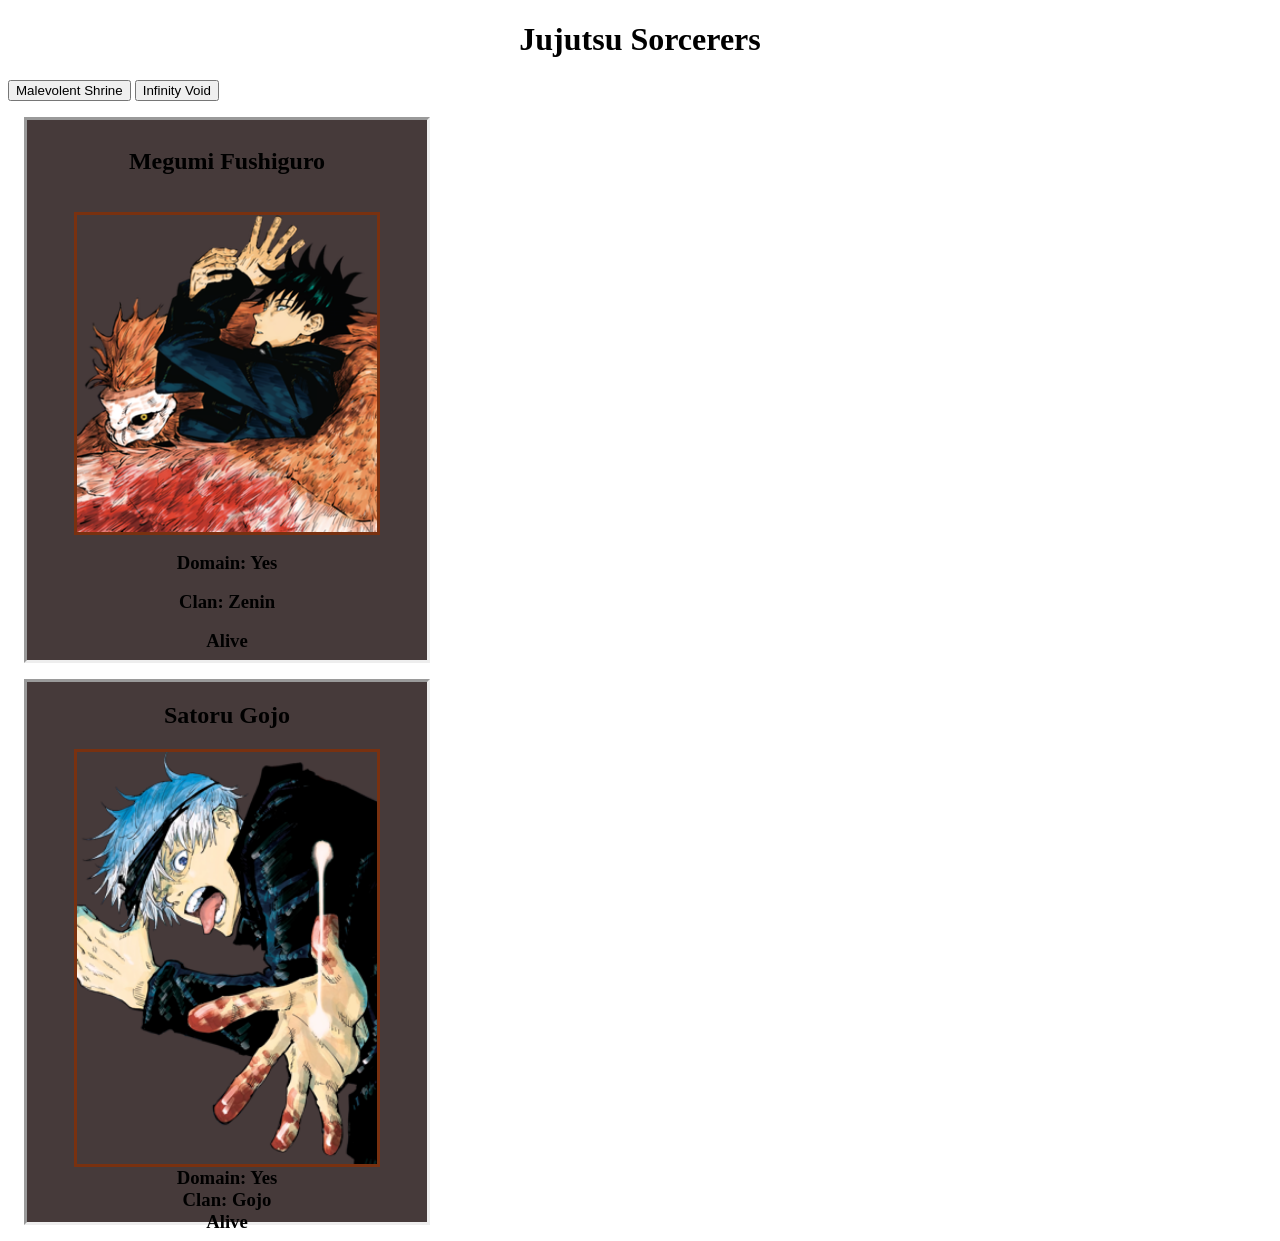
==== vite-project/index.html @ 3950d739 "Background" ====
<!DOCTYPE html>
<html lang="en">
  <head>
    <meta charset="UTF-8" />
    <link rel="icon" type="image/svg+xml" href="/vite.svg" />
    <link rel="stylesheet" href="./css/style.css" />
    <meta name="viewport" content="width=device-width, initial-scale=1.0" />
    <title>Vite App</title>
  </head>
  <body class="dark">
    <h1 class="title">Jujutsu Sorcerers</h1>
    <button id="Sukuna">Malevolent Shrine</button>
    <button id="Gojo">Infinity Void</button>
    <div id="container">
      <div class="card" id="card">
        <h2 class="Sorcerers">Megumi Fushiguro</h2>
        <img
          class="image"
          src="./public/Megumi_Fushiguro.png"
          alt="Megumi Fushiguro with Nuo"
        />
        <h3 class="descriptions" id="domain">Domain: Yes</h3>
        <h3 class="descriptions" id="clan">Clan: Zenin</h3>
        <h3 class="descriptions" id="status">Alive</h3>
      </div>
      <div class="card" id="card">
        <h2 class="Sorcerers">Satoru Gojo</h2>
        <img
          class="image"
          src="./public/Satoru_Gojo.png"
          alt="Satoru Gojo revealing eyes"
        />
        <h3 class="descriptions" id="domain">Domain: Yes</h3>
        <h3 class="descriptions" id="clan">Clan: Gojo</h3>
        <h3 class="descriptions" id="status">Alive</h3>
      </div>
    </div>
    <script src="./js/main.js"></script>
  </body>
</html>
---- vite-project/css/style.css ----
@import url(variables.css);
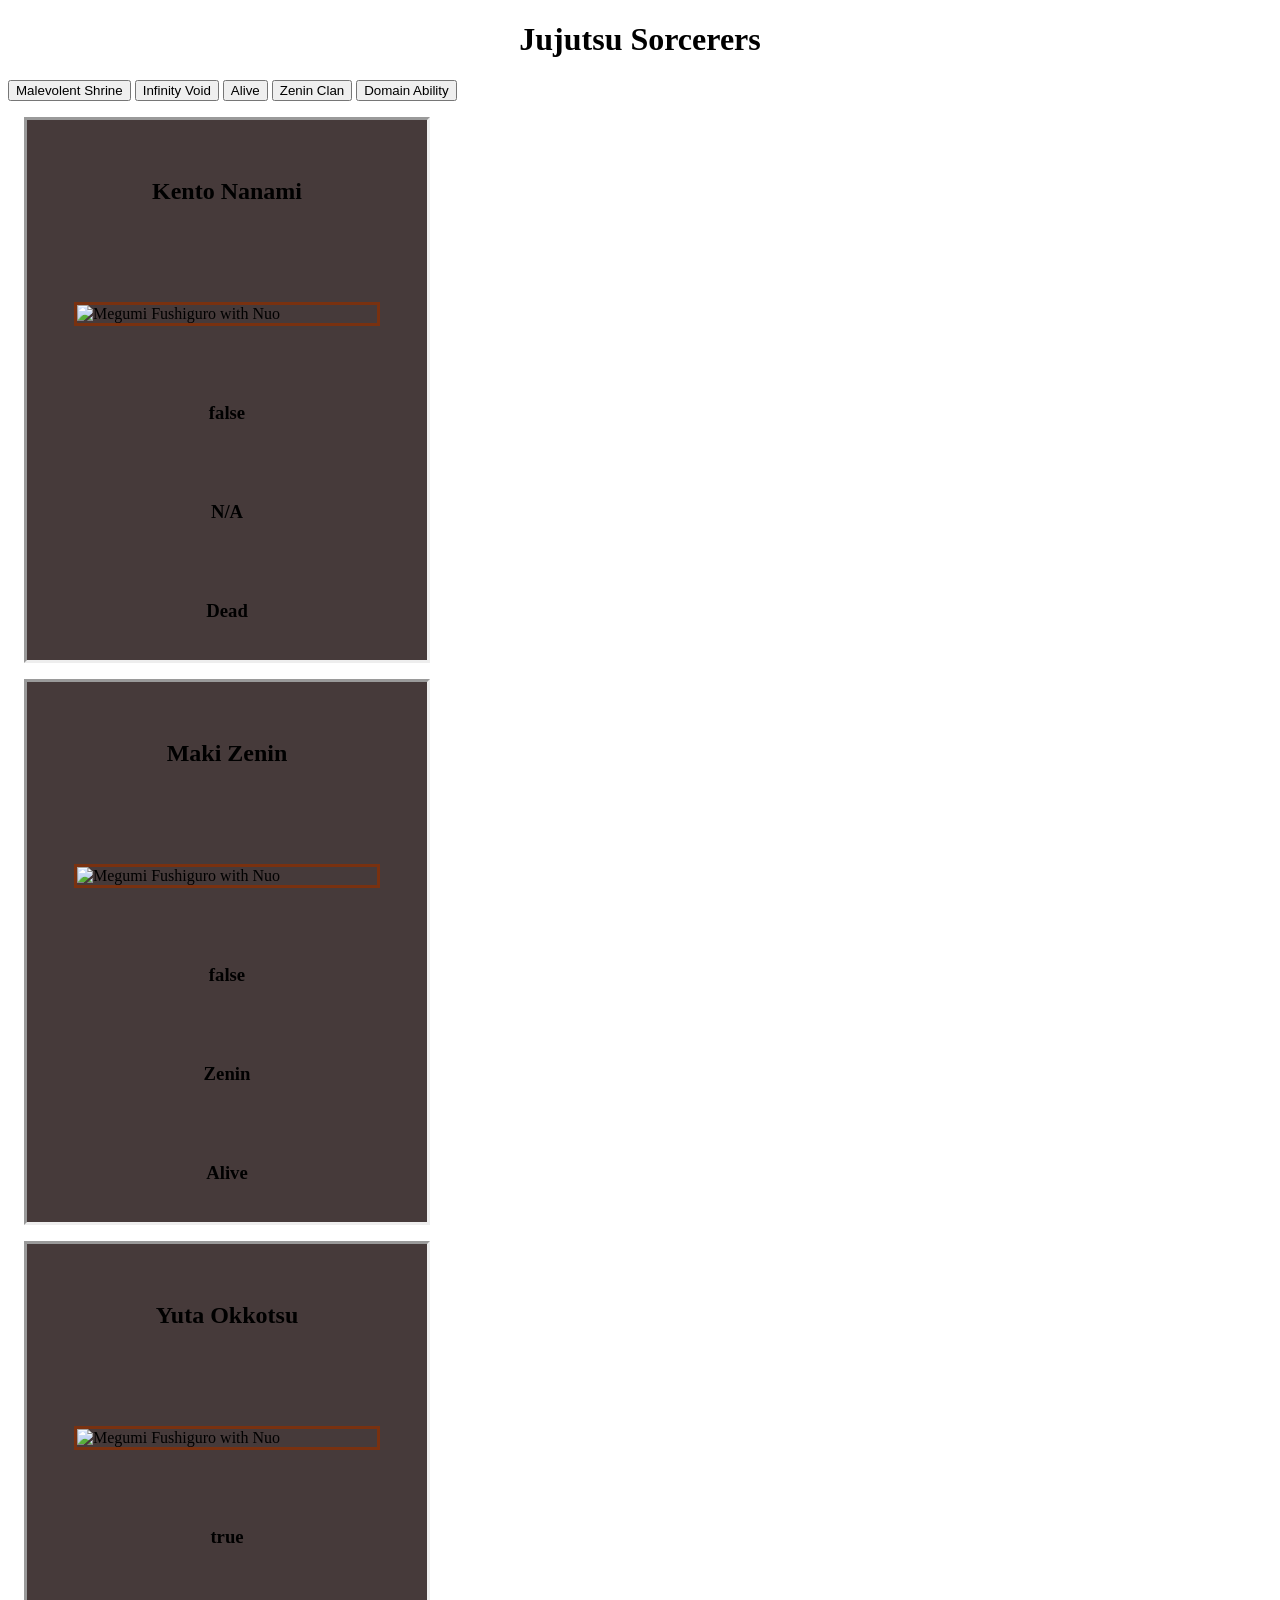
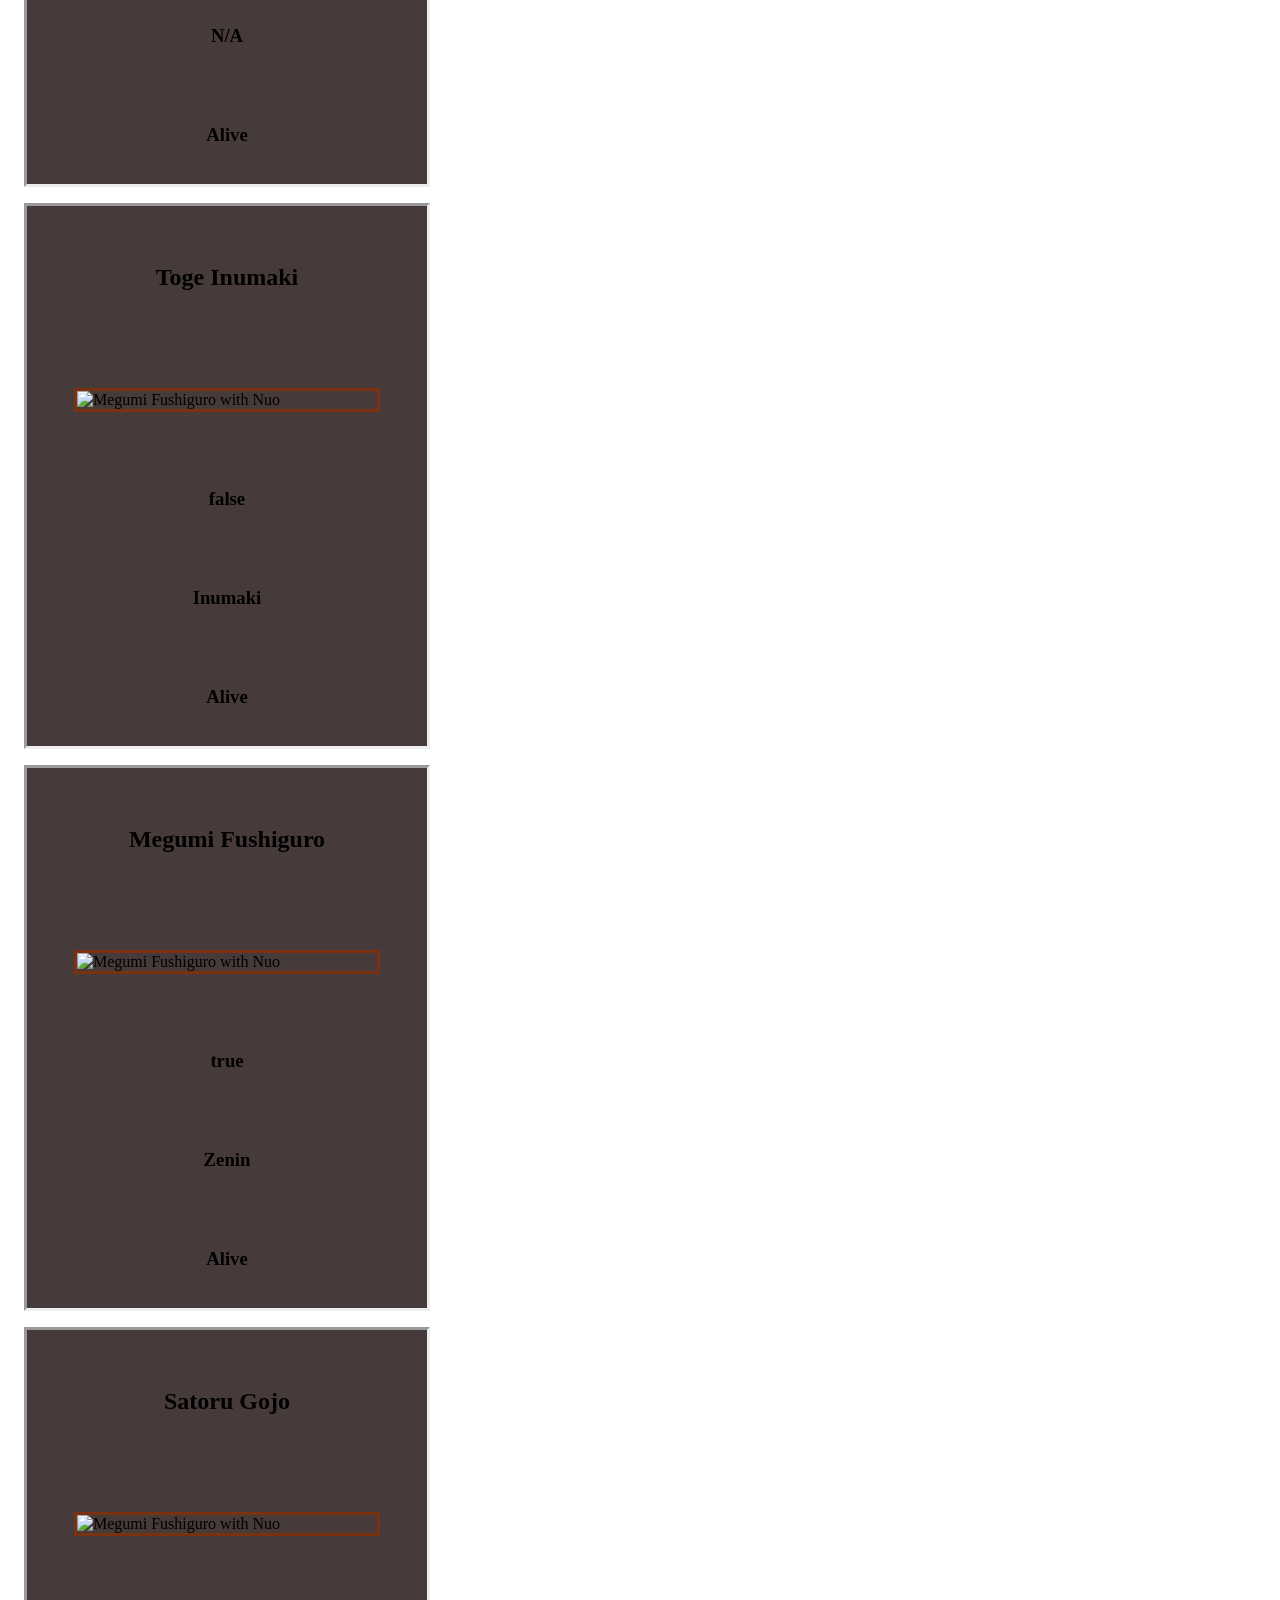
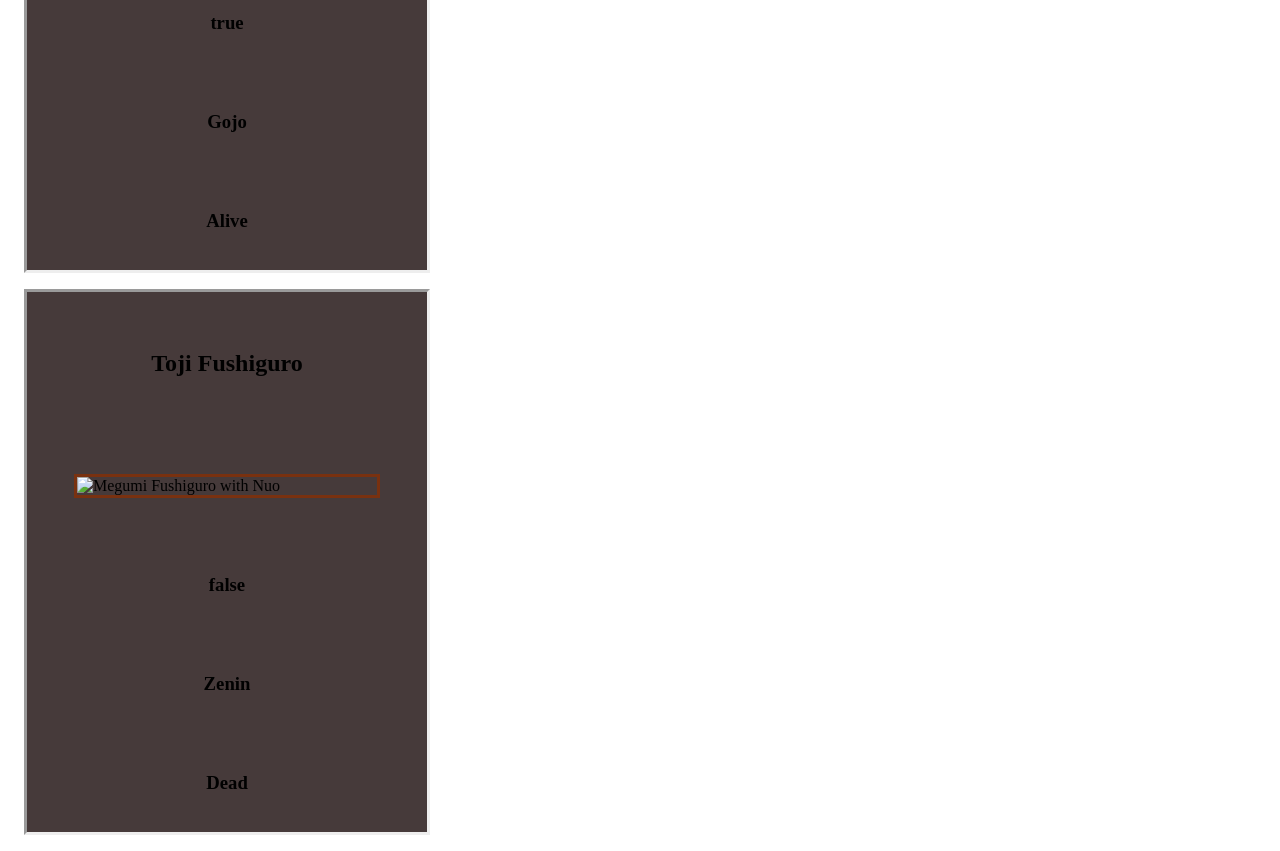
==== commit bca93661: "New Stuff" ====
--- a/vite-project/index.html
+++ b/vite-project/index.html
@@ -3,38 +3,21 @@
   <head>
     <meta charset="UTF-8" />
     <link rel="icon" type="image/svg+xml" href="/vite.svg" />
-    <link rel="stylesheet" href="./css/style.css" />
+    <link rel="stylesheet" href="./css/variables.css" />
     <meta name="viewport" content="width=device-width, initial-scale=1.0" />
     <title>Vite App</title>
   </head>
   <body class="dark">
     <h1 class="title">Jujutsu Sorcerers</h1>
-    <button id="Sukuna">Malevolent Shrine</button>
-    <button id="Gojo">Infinity Void</button>
+    <button class="dark-btn">Malevolent Shrine</button>
+    <button class="light-btn">Infinity Void</button>
+    <button class="status filter-btn1">Alive</button>
+    <button class="family">Zenin Clan</button>
+    <button class="domain filter-btn">Domain Ability</button>
     <div id="container">
-      <div class="card" id="card">
-        <h2 class="Sorcerers">Megumi Fushiguro</h2>
-        <img
-          class="image"
-          src="./public/Megumi_Fushiguro.png"
-          alt="Megumi Fushiguro with Nuo"
-        />
-        <h3 class="descriptions" id="domain">Domain: Yes</h3>
-        <h3 class="descriptions" id="clan">Clan: Zenin</h3>
-        <h3 class="descriptions" id="status">Alive</h3>
-      </div>
-      <div class="card" id="card">
-        <h2 class="Sorcerers">Satoru Gojo</h2>
-        <img
-          class="image"
-          src="./public/Satoru_Gojo.png"
-          alt="Satoru Gojo revealing eyes"
-        />
-        <h3 class="descriptions" id="domain">Domain: Yes</h3>
-        <h3 class="descriptions" id="clan">Clan: Gojo</h3>
-        <h3 class="descriptions" id="status">Alive</h3>
-      </div>
+      <section class="display"></section>
     </div>
-    <script src="./js/main.js"></script>
+    <script type="module" src="./js/Menu.js"></script>
   </body>
 </html>
+
--- a/vite-project/css/variables.css
+++ b/vite-project/css/variables.css
@@ -0,0 +1,72 @@
+.container{
+    display: flex;
+    flex-wrap: wrap;
+    justify-content: space-around;
+    box-sizing: border-box;
+    margin: 1rem;
+}
+.descriptions{
+    text-align: center;
+    margin: 0px 0px;
+}
+.card{
+    background-color: rgb(70, 58, 58);
+    width: 400px;
+    height: 60vh;
+    align-items: center;
+    justify-content: space-around;
+    border-style: inset;
+    display: flex;
+    flex-direction: column;
+    margin: 1rem;
+}
+
+
+.Sorcerers{
+    align-items: center;
+    border-radius: 20px;
+    border-width: 10px;
+}
+.title{
+    text-align: center;
+}
+.image{
+    border-style: solid;
+    border-color: rgb(121, 49, 16);
+    width: 300px;
+}
+
+
+.head {
+    background-color: var(--primary);
+  }
+
+
+.main {
+    background-color: var(--secondary);
+  }
+ 
+
+
+.light {
+    background-image: url(/vite-project/public/infinite_void.jpg);
+    background-position: center;
+    background-size: cover;
+    background-repeat: no-repeat;
+    background-attachment: fixed;
+}
+
+
+.dark {
+    background-image: url(vite-project/public/malevolent_shrine.jpg);
+    background-position: center;
+    background-size: cover;
+    background-repeat: no-repeat;
+    background-attachment: fixed;
+}
+
+
+
+
+
+
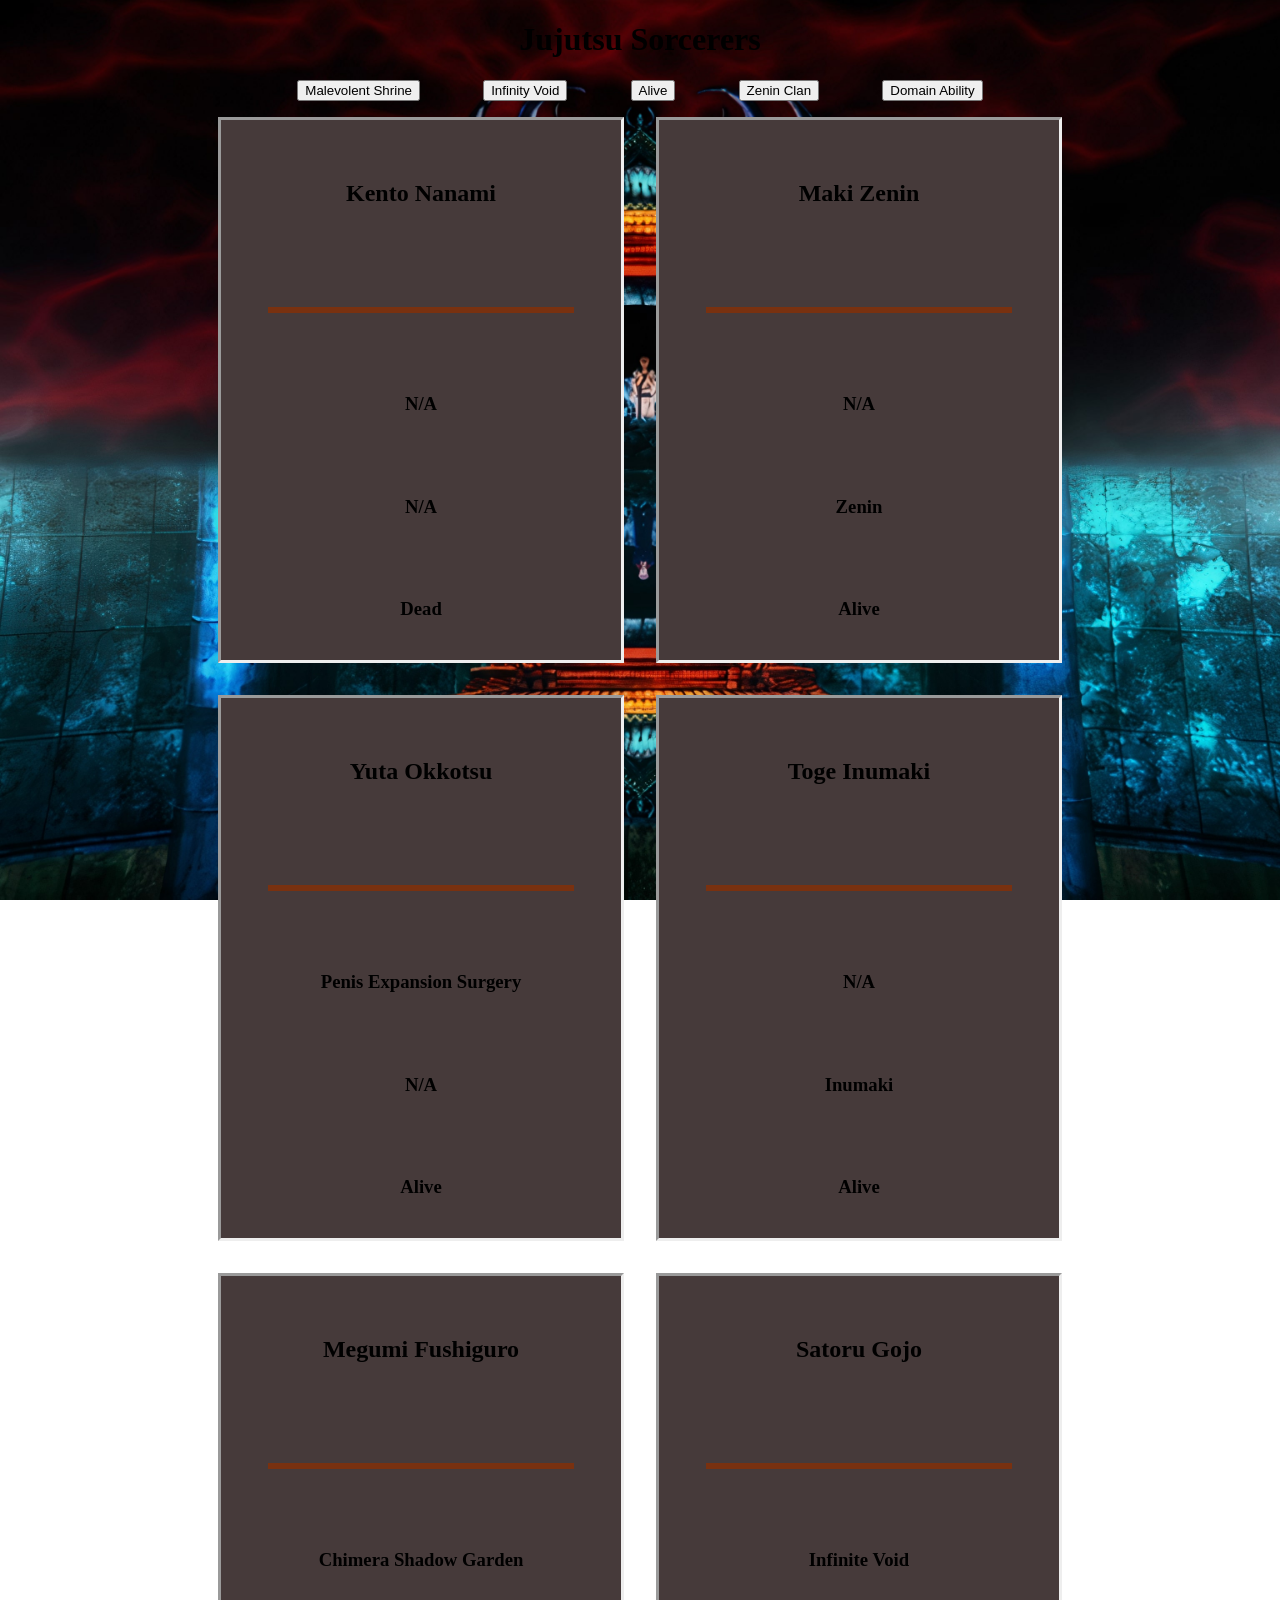
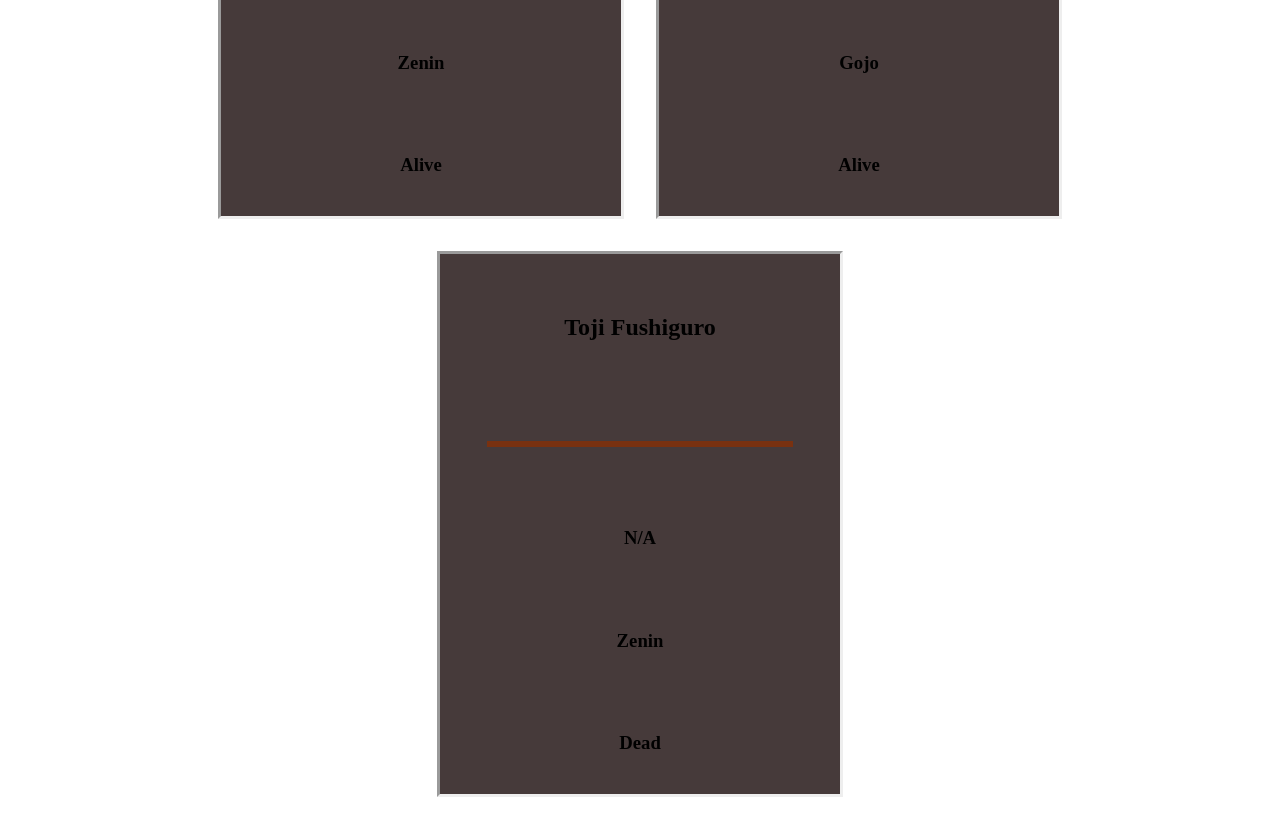
==== commit fe461d68: "Final" ====
--- a/vite-project/index.html
+++ b/vite-project/index.html
@@ -7,13 +7,15 @@
     <meta name="viewport" content="width=device-width, initial-scale=1.0" />
     <title>Vite App</title>
   </head>
-  <body class="dark">
+  <body class="shrine">
     <h1 class="title">Jujutsu Sorcerers</h1>
-    <button class="dark-btn">Malevolent Shrine</button>
-    <button class="light-btn">Infinity Void</button>
-    <button class="status filter-btn1">Alive</button>
-    <button class="family">Zenin Clan</button>
-    <button class="domain filter-btn">Domain Ability</button>
+    <div class="option">
+      <button class="shrine-btn">Malevolent Shrine</button>
+      <button class="void-btn">Infinity Void</button>
+      <button class="status filter-btn1">Alive</button>
+      <button class="family filter-btn2">Zenin Clan</button>
+      <button class="domain filter-btn3">Domain Ability</button>
+    </div>
     <div id="container">
       <section class="display"></section>
     </div>
--- a/vite-project/css/variables.css
+++ b/vite-project/css/variables.css
@@ -5,10 +5,12 @@
     box-sizing: border-box;
     margin: 1rem;
 }
+
 .descriptions{
     text-align: center;
     margin: 0px 0px;
 }
+
 .card{
     background-color: rgb(70, 58, 58);
     width: 400px;
@@ -21,6 +23,12 @@
     margin: 1rem;
 }
 
+.display{
+    display: flex;
+    flex-direction: row;
+    flex-wrap: wrap;
+    justify-content: center;
+}
 
 .Sorcerers{
     align-items: center;
@@ -36,19 +44,7 @@
     width: 300px;
 }
 
-
-.head {
-    background-color: var(--primary);
-  }
-
-
-.main {
-    background-color: var(--secondary);
-  }
- 
-
-
-.light {
+.void {
     background-image: url(/vite-project/public/infinite_void.jpg);
     background-position: center;
     background-size: cover;
@@ -56,9 +52,16 @@
     background-attachment: fixed;
 }
 
+.option{
+    display: flex;
+    width: 100%;
+    justify-content: center;
+    align-items: center;
+    column-gap: 5%;
+}
 
-.dark {
-    background-image: url(vite-project/public/malevolent_shrine.jpg);
+.shrine {
+    background-image: url(/vite-project/public/malevolent_shrine.jpg);
     background-position: center;
     background-size: cover;
     background-repeat: no-repeat;
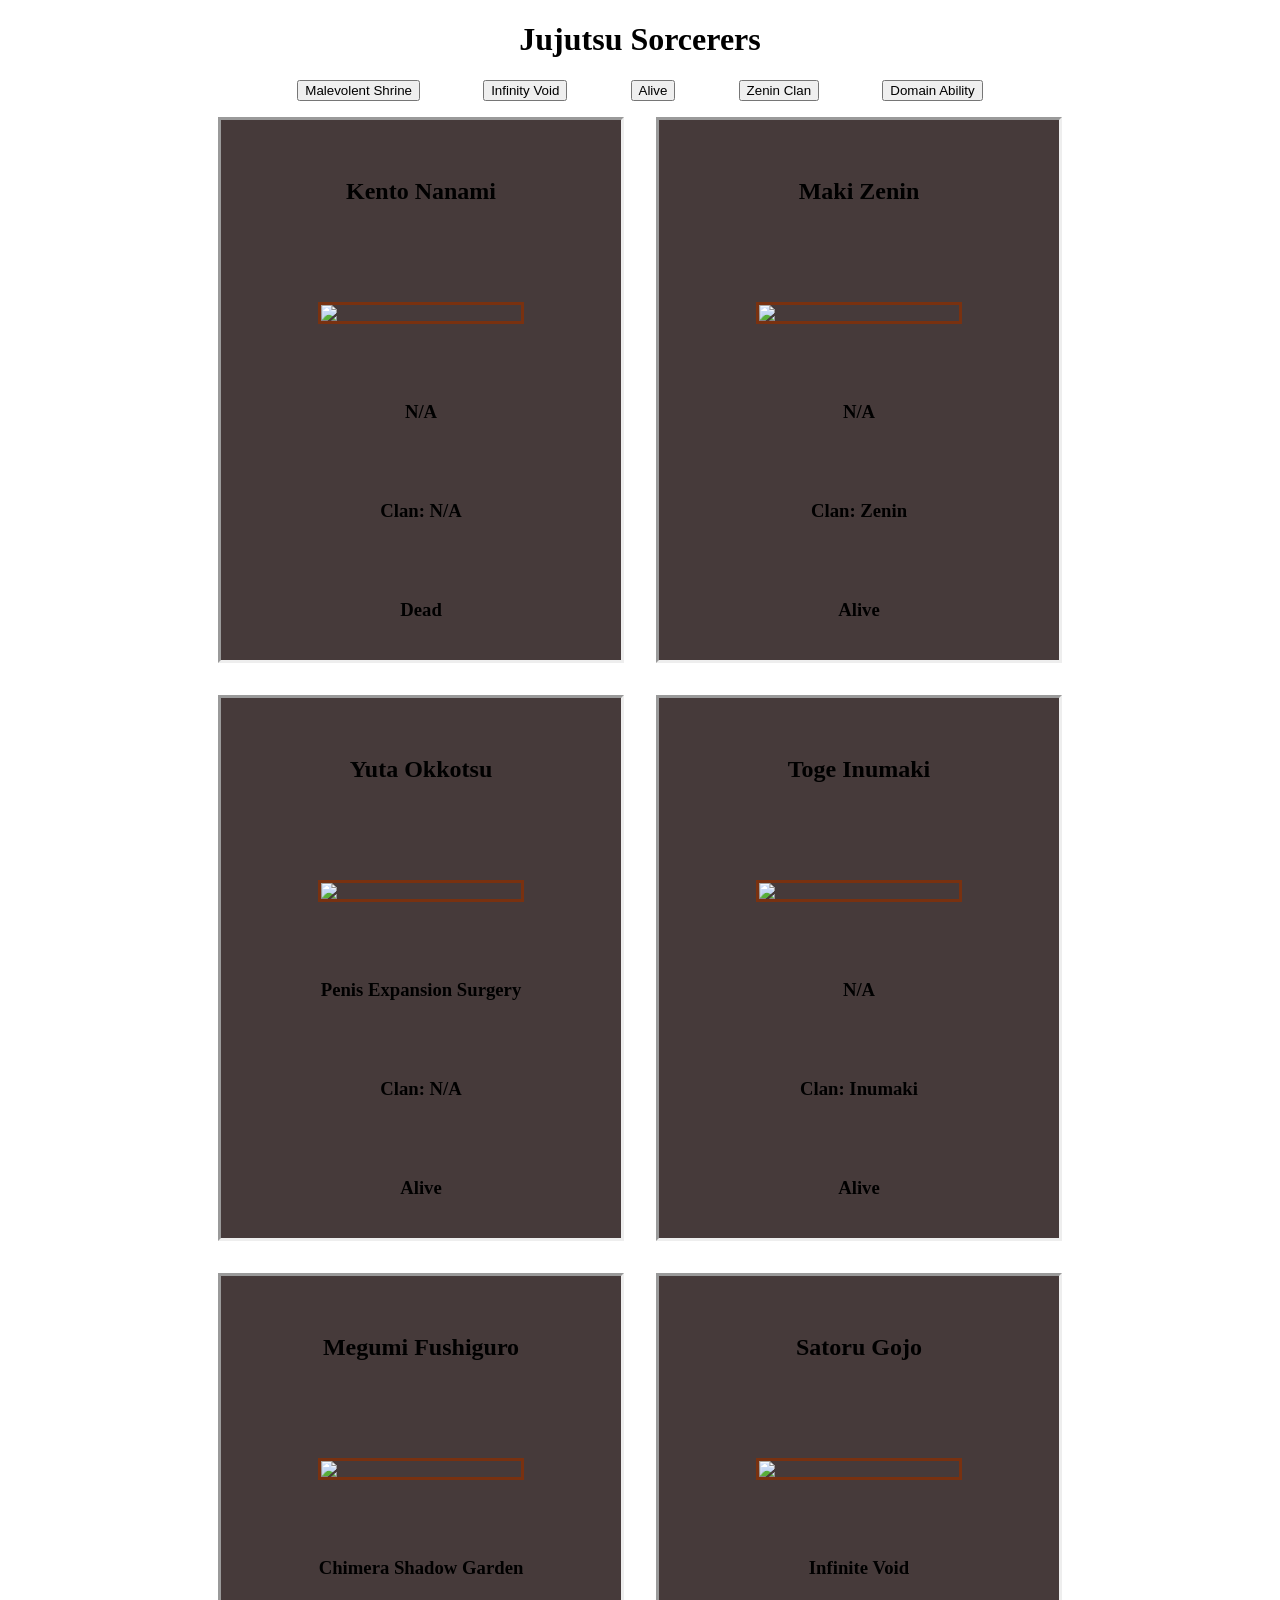
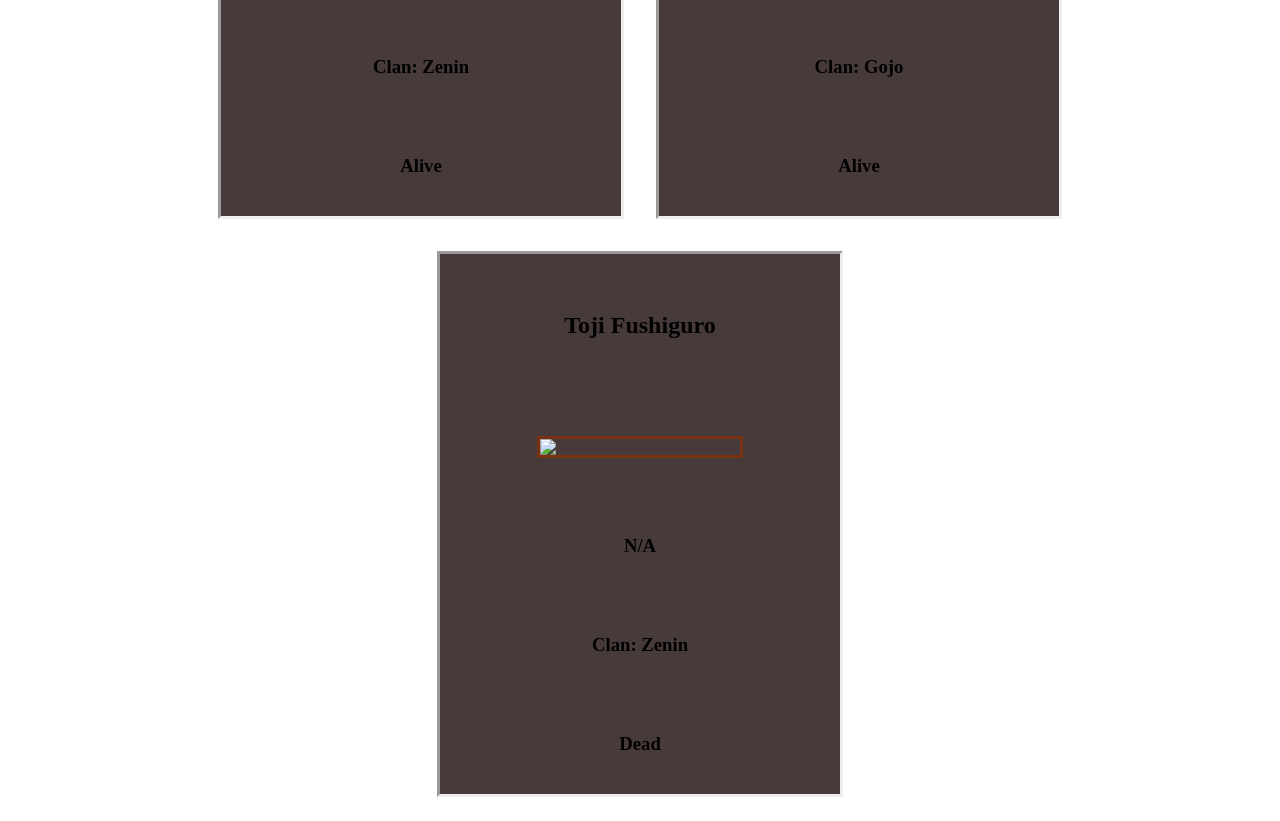
==== commit 7abcb284: "Optimizing" ====
--- a/vite-project/index.html
+++ b/vite-project/index.html
@@ -12,9 +12,9 @@
     <div class="option">
       <button class="shrine-btn">Malevolent Shrine</button>
       <button class="void-btn">Infinity Void</button>
-      <button class="status filter-btn1">Alive</button>
-      <button class="family filter-btn2">Zenin Clan</button>
-      <button class="domain filter-btn3">Domain Ability</button>
+      <button class="status filter-btn1" id="chicken">Alive</button>
+      <button class="family filter-btn2" id="chicken">Zenin Clan</button>
+      <button class="domain filter-btn3" id="chicken">Domain Ability</button>
     </div>
     <div id="container">
       <section class="display"></section>
--- a/vite-project/css/variables.css
+++ b/vite-project/css/variables.css
@@ -1,75 +1,70 @@
-.container{
-    display: flex;
-    flex-wrap: wrap;
-    justify-content: space-around;
-    box-sizing: border-box;
-    margin: 1rem;
+.container {
+  display: flex;
+  flex-wrap: wrap;
+  justify-content: space-around;
+  box-sizing: border-box;
+  margin: 1rem;
 }
 
-.descriptions{
-    text-align: center;
-    margin: 0px 0px;
+.descriptions {
+  text-align: center;
+  margin: 0px 0px;
 }
 
-.card{
-    background-color: rgb(70, 58, 58);
-    width: 400px;
-    height: 60vh;
-    align-items: center;
-    justify-content: space-around;
-    border-style: inset;
-    display: flex;
-    flex-direction: column;
-    margin: 1rem;
+.card {
+  background-color: rgb(70, 58, 58);
+  width: 400px;
+  height: 60vh;
+  align-items: center;
+  justify-content: space-around;
+  border-style: inset;
+  display: flex;
+  flex-direction: column;
+  margin: 1rem;
 }
 
-.display{
-    display: flex;
-    flex-direction: row;
-    flex-wrap: wrap;
-    justify-content: center;
+.display {
+  display: flex;
+  flex-direction: row;
+  flex-wrap: wrap;
+  justify-content: center;
 }
 
-.Sorcerers{
-    align-items: center;
-    border-radius: 20px;
-    border-width: 10px;
+.Sorcerers {
+  align-items: center;
+  border-radius: 20px;
+  border-width: 10px;
 }
-.title{
-    text-align: center;
+.title {
+  text-align: center;
 }
-.image{
-    border-style: solid;
-    border-color: rgb(121, 49, 16);
-    width: 300px;
+.image {
+  border-style: solid;
+  border-color: rgb(121, 49, 16);
+  width: 200px;
 }
 
 .void {
-    background-image: url(/vite-project/public/infinite_void.jpg);
-    background-position: center;
-    background-size: cover;
-    background-repeat: no-repeat;
-    background-attachment: fixed;
+  background-image: url(/infinite_void.jpg);
+  background-position: center;
+  background-size: cover;
+  background-repeat: no-repeat;
+  background-attachment: fixed;
 }
 
-.option{
-    display: flex;
-    width: 100%;
-    justify-content: center;
-    align-items: center;
-    column-gap: 5%;
+.option {
+  display: flex;
+  width: 100%;
+  justify-content: center;
+  align-items: center;
+  column-gap: 5%;
 }
 
 .shrine {
-    background-image: url(/vite-project/public/malevolent_shrine.jpg);
-    background-position: center;
-    background-size: cover;
-    background-repeat: no-repeat;
-    background-attachment: fixed;
+  background-image: url(/malevolent_shrine.jpg);
+  background-position: center;
+  background-size: cover;
+  background-repeat: no-repeat;
+  background-attachment: fixed;
 }
 
-
-
-
-
-
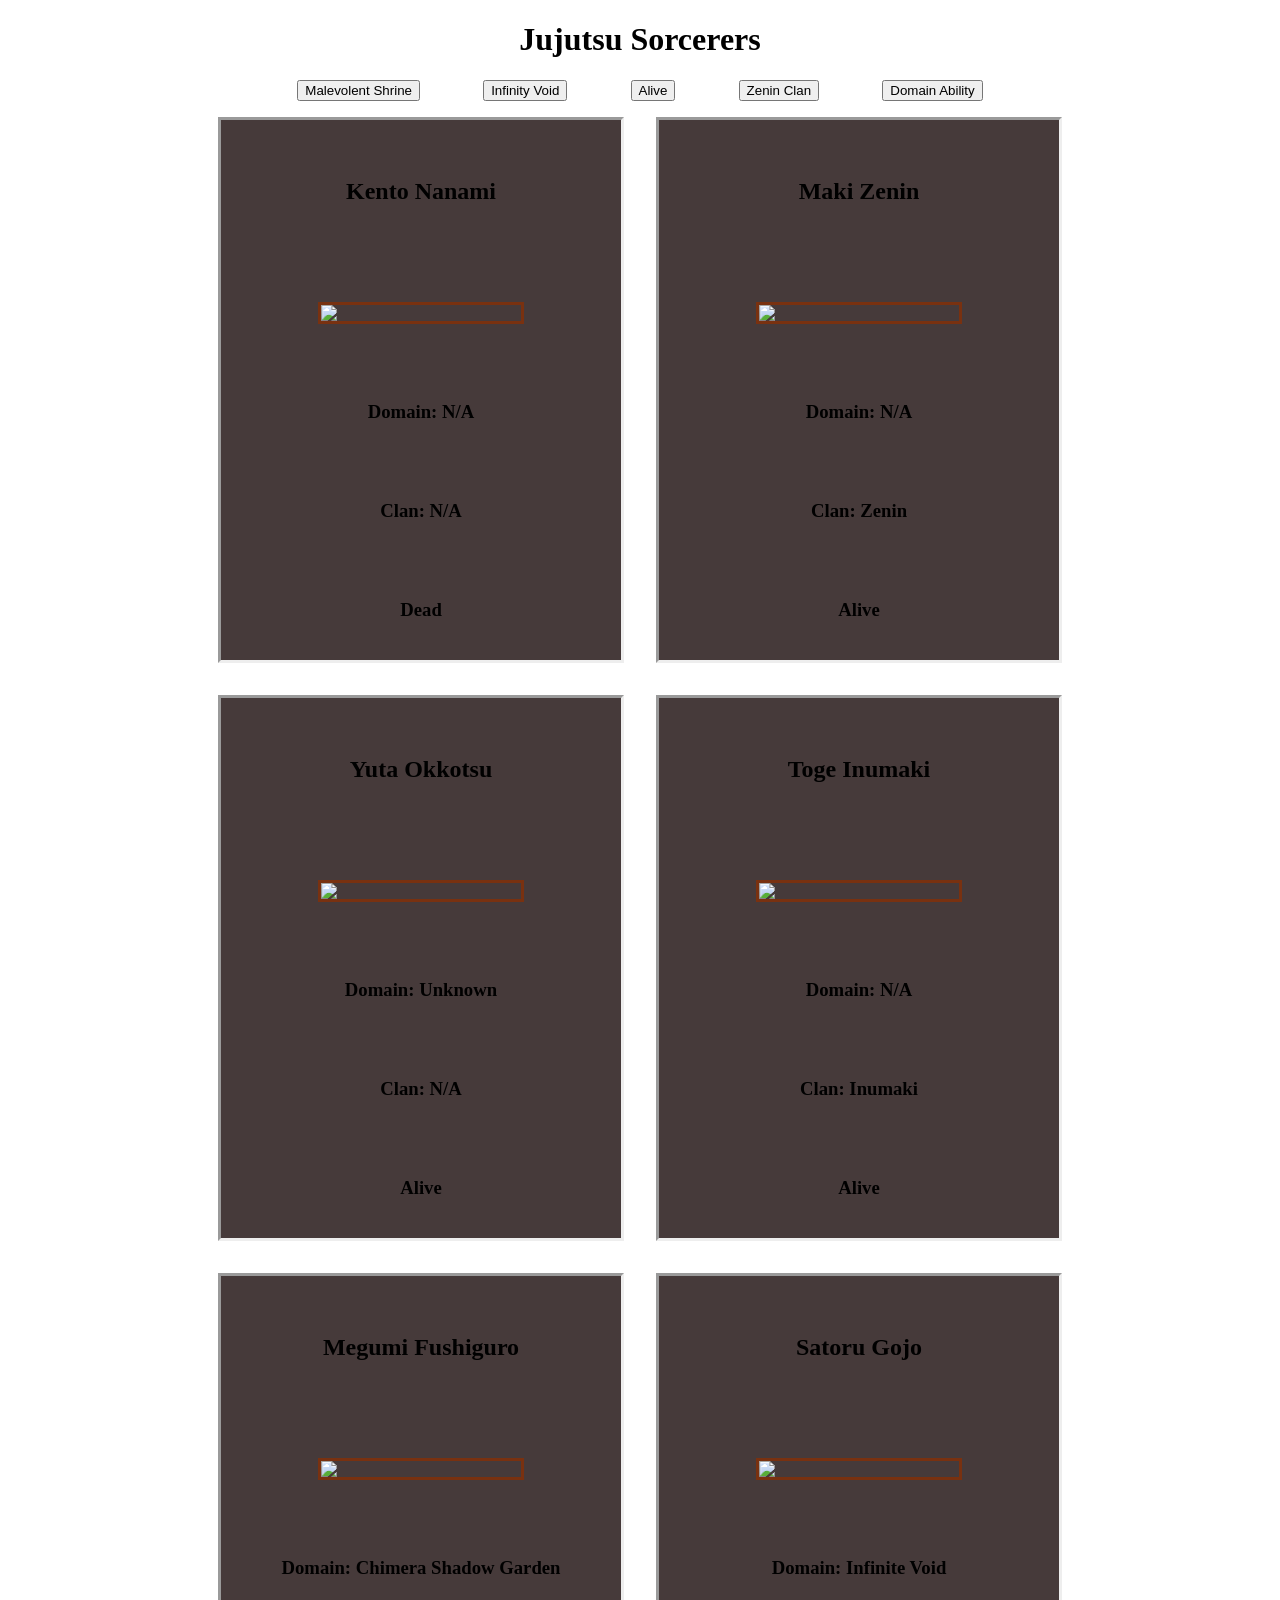
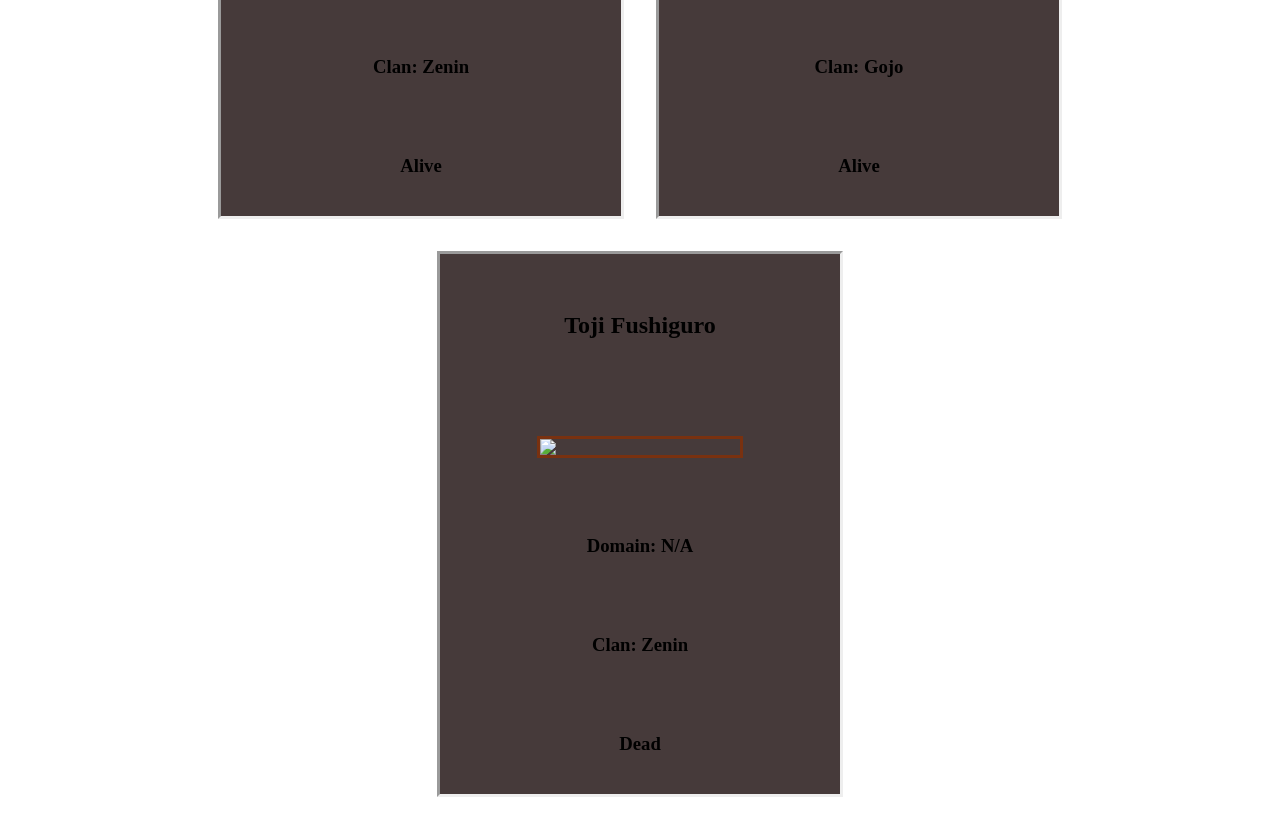
==== commit 2fbe4c6b: "Optimization" ====
--- a/vite-project/index.html
+++ b/vite-project/index.html
@@ -19,7 +19,7 @@
     <div id="container">
       <section class="display"></section>
     </div>
-    <script type="module" src="./js/Menu.js"></script>
+    <script type="module" src="./js/optimized.js"></script>
   </body>
 </html>
 
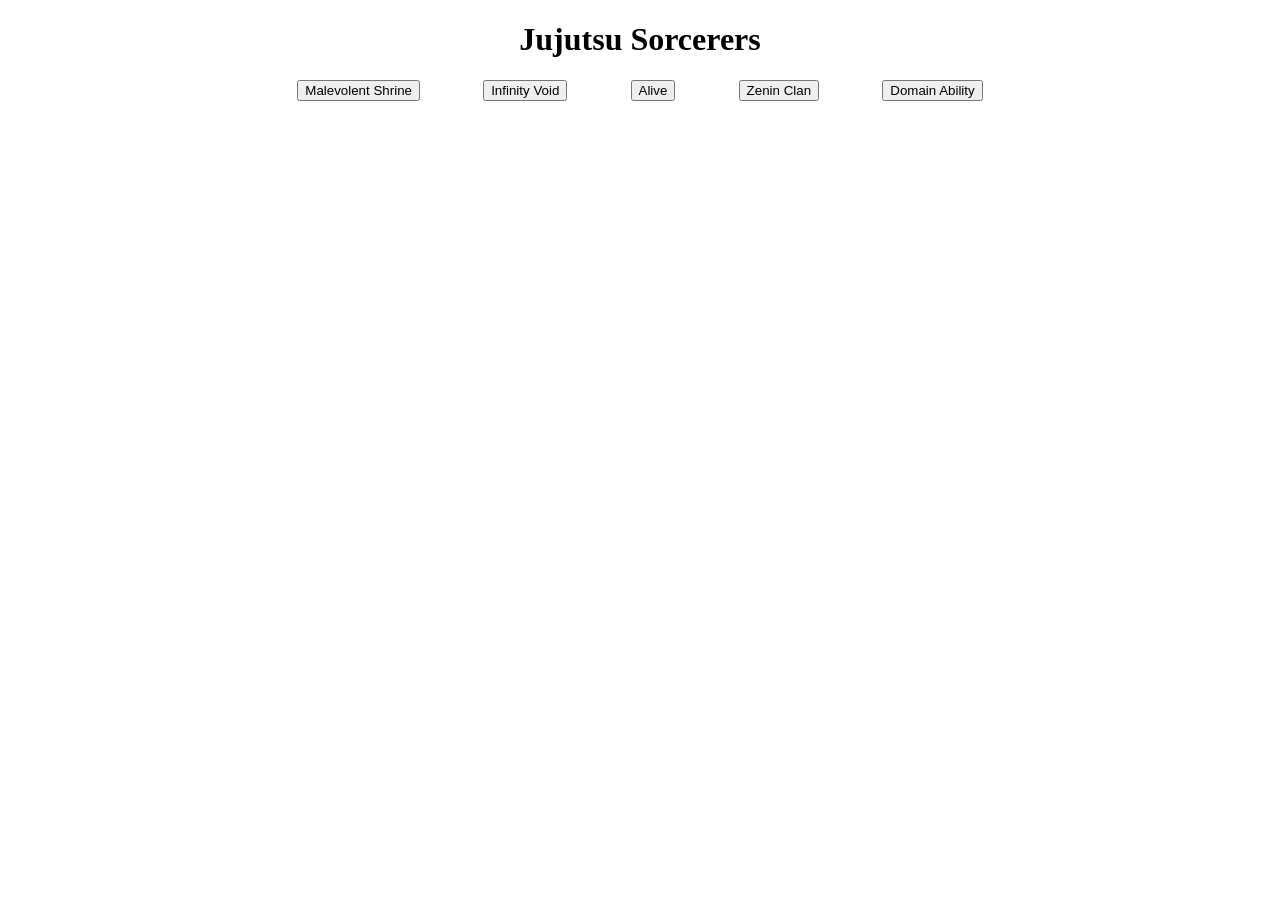
==== commit f645564f: "wat" ====
--- a/vite-project/index.html
+++ b/vite-project/index.html
@@ -19,7 +19,7 @@
     <div id="container">
       <section class="display"></section>
     </div>
-    <script type="module" src="./js/optimized.js"></script>
+    <script type="module" src="./js/imported.js"></script>
   </body>
 </html>
 
